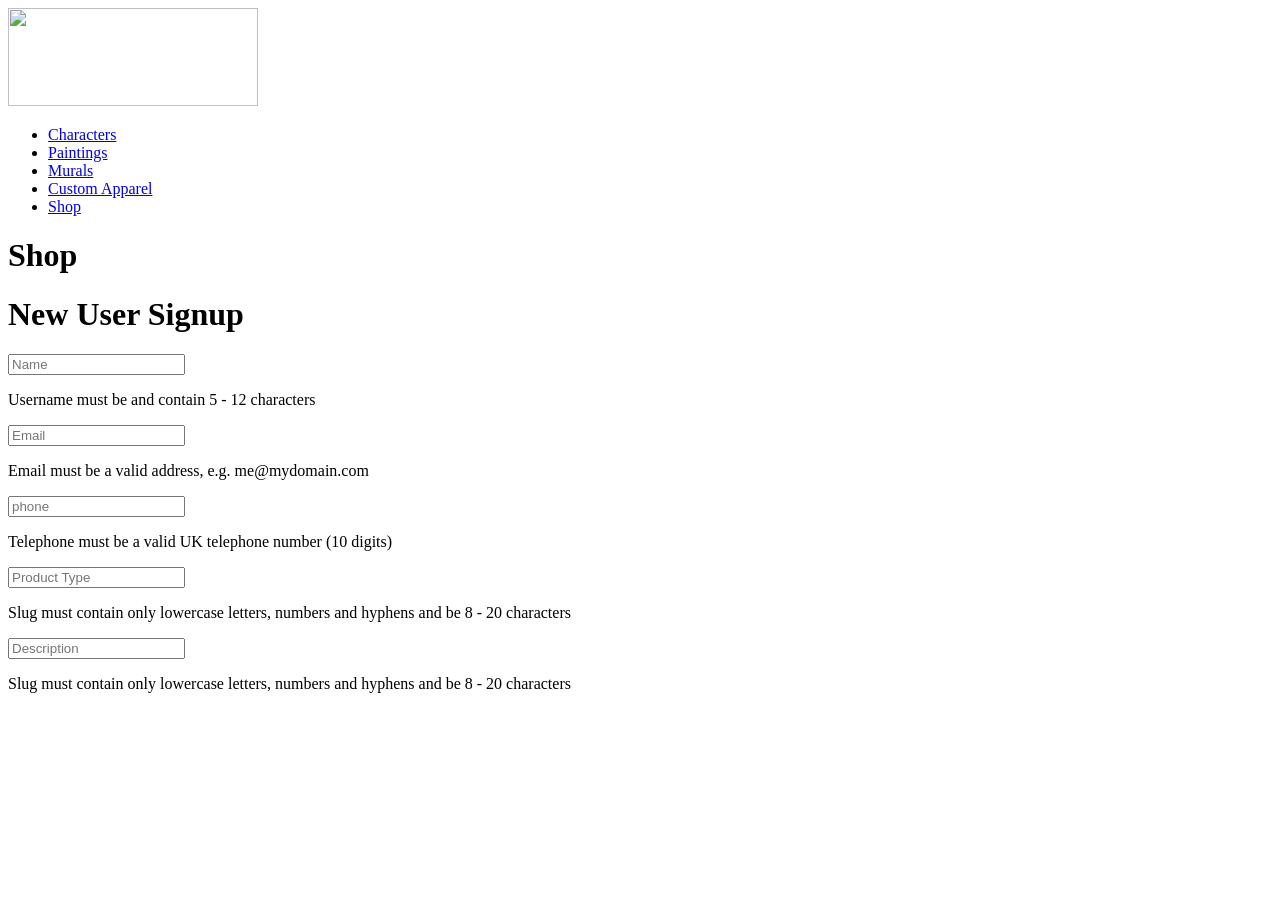
==== shop.html @ a9f3d3ef "Add files via upload" ====
<!DOCTYPE html>
    <Html>
        <Head>
            <title>Shop</title>
                <meta charset="UTF-8">
                <link rel="stylesheet" href="public/styles/styles.css">
              
            </Head>
            <div class="header">
                <a href="homepage.html">
                    <img src="public/images/Exxtra_Ranch_Logo.png"
                    width="250" height="98">
                </a>
                <div class="navbar">
                    <ul>
                        <li><a href="characters.html">Characters</a></li>
                        <li><a href="paintings.html">Paintings</a></li>
                        <li><a href="murals.html">Murals</a></li>
                        <li><a href="customapparel.html">Custom Apparel</a></li>
                        <li><a href="shop.html">Shop</a></li>
                    </ul>
                </div>
            </div> 
         <div class="shop-topic"><h1>Shop</h1></div>

        
        <body>
            
                <div class="priceform">
                    <h1 class="formh1">New User Signup</h1>
                        <form>
                
                            <input type="text" name="fName" placeholder="Name">
                            <p>Username must be  and contain 5 - 12 characters</p>
                
                            <input type="text" name="email" placeholder="Email">
                            <p>Email must be a valid address, e.g. me@mydomain.com</p>
                
                            <input type="text" name="phone" placeholder="phone">
                            <p>Telephone must be a valid UK telephone number (10 digits)</p>

                            <input type="text" name="product" placeholder="Product Type">
                            <p>Slug must contain only lowercase letters, numbers and hyphens and be 8 - 20 characters</p>
                
                            <input type="text" name="description" placeholder="Description">
                            <p>Slug must contain only lowercase letters, numbers and hyphens and be 8 - 20 characters</p>
                
                        </form>
                    <script type="text/javascript" src="validation.js"></script>
             </div>

        </body>
    </Html>
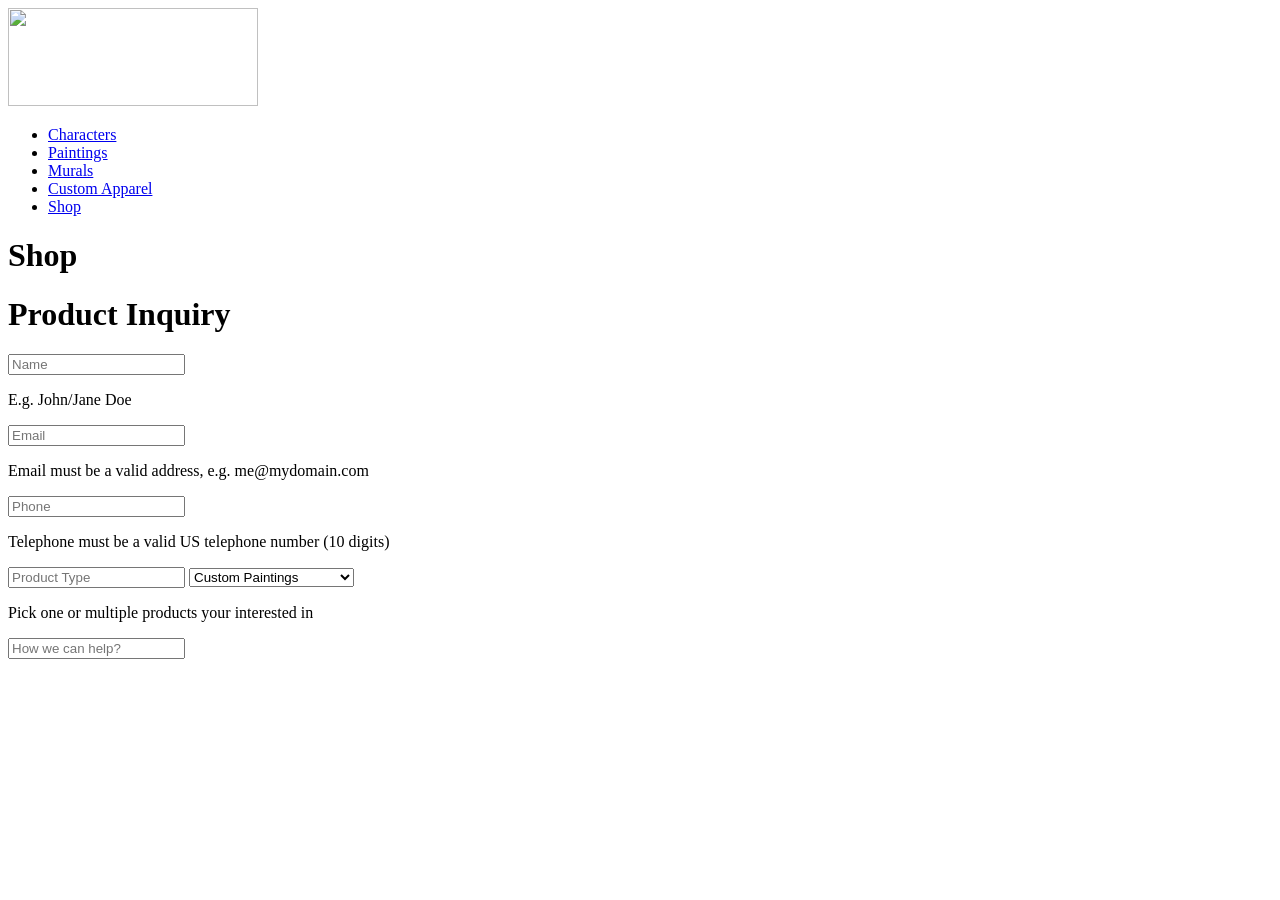
==== commit 4095ec33: "Add files via upload" ====
--- a/shop.html
+++ b/shop.html
@@ -23,27 +23,33 @@
             </div> 
          <div class="shop-topic"><h1>Shop</h1></div>
 
-        
+          
         <body>
             
                 <div class="priceform">
-                    <h1 class="formh1">New User Signup</h1>
+                    <h1 class="formh1">Product Inquiry</h1>
                         <form>
                 
                             <input type="text" name="fName" placeholder="Name">
-                            <p>Username must be  and contain 5 - 12 characters</p>
+                            <p>E.g. John/Jane Doe</p>
                 
                             <input type="text" name="email" placeholder="Email">
                             <p>Email must be a valid address, e.g. me@mydomain.com</p>
                 
-                            <input type="text" name="phone" placeholder="phone">
-                            <p>Telephone must be a valid UK telephone number (10 digits)</p>
+                            <input type="text" name="phone" placeholder="Phone">
+                            <p>Telephone must be a valid US telephone number (10 digits)</p>
 
                             <input type="text" name="product" placeholder="Product Type">
-                            <p>Slug must contain only lowercase letters, numbers and hyphens and be 8 - 20 characters</p>
+                                <select name="product" id="product">
+                                    <option value="">Custom Paintings</option>
+                                    <option value="">Paintings for sale</option>
+                                    <option value="">murals</option>
+                                    <option value="">Custom Apparel for sale</option>
+                                    <option value="">Apparel for sale</option>
+                                </select>
+                            <p>Pick one or multiple products your interested in</p>
                 
-                            <input type="text" name="description" placeholder="Description">
-                            <p>Slug must contain only lowercase letters, numbers and hyphens and be 8 - 20 characters</p>
+                            <input type="text" name="description" placeholder="How we can help?">
                 
                         </form>
                     <script type="text/javascript" src="validation.js"></script>
